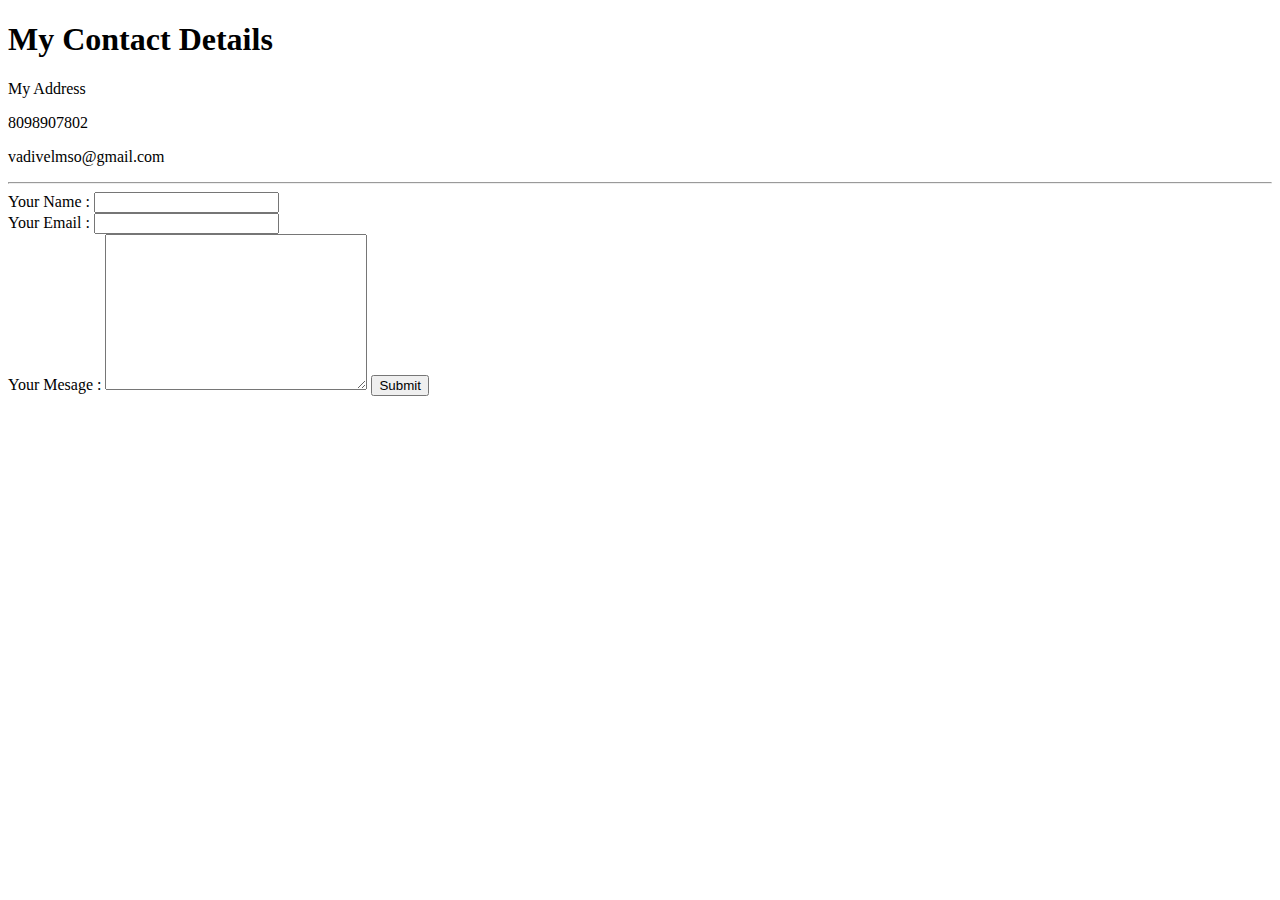
==== contact-me.html @ ace03401 "added initial file to cv" ====
<!DOCTYPE html>
<html lang="en" dir="ltr">

<head>
  <meta charset="utf-8">
  <title>My Contact Details</title>
</head>

<body>
  <h1>My Contact Details</h1>
  <p>My Address</p>
  <p>8098907802</p>
  <p>vadivelmso@gmail.com</p>
<hr>
  <form action="mailto:vadivelkumarms@gmail.com" method="post" enctype="text/plain">
    <label for="">Your Name : </label>
    <input type="text" name="yourName" value=""><br>
    <label for="">Your Email : </label>
    <input type="email" name="yourEmail" value=""><br>
    <label for="">Your Mesage : </label>
    <textarea name="yourMessage" rows="10" cols="30"></textarea>
    <input type="submit" name="" >

  </form>
</body>

</html>
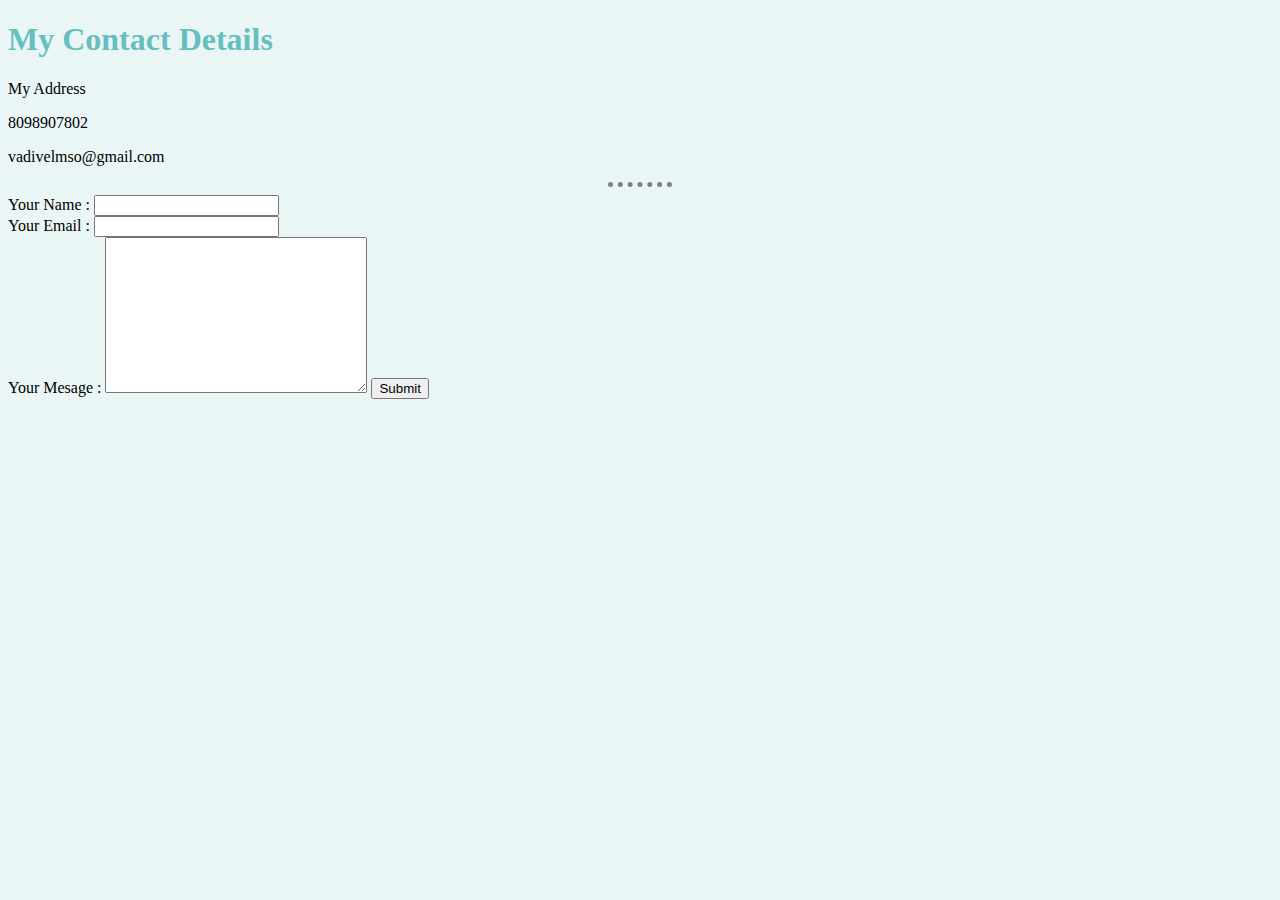
==== commit 776aacdd: "Added initial css" ====
--- a/contact-me.html
+++ b/contact-me.html
@@ -4,6 +4,7 @@
 <head>
   <meta charset="utf-8">
   <title>My Contact Details</title>
+  <link rel="stylesheet" href="css/styles.css">
 </head>
 
 <body>
--- a/css/styles.css
+++ b/css/styles.css
@@ -0,0 +1,15 @@
+body {
+  background-color: #EAF6F6;
+}
+
+hr {
+  border-style: none;
+  border-top-style: dotted;
+  border-color: grey;
+  border-width: 5px;
+  width: 5%;
+
+}
+h1,h3{
+  color: #66BFBF;
+}
